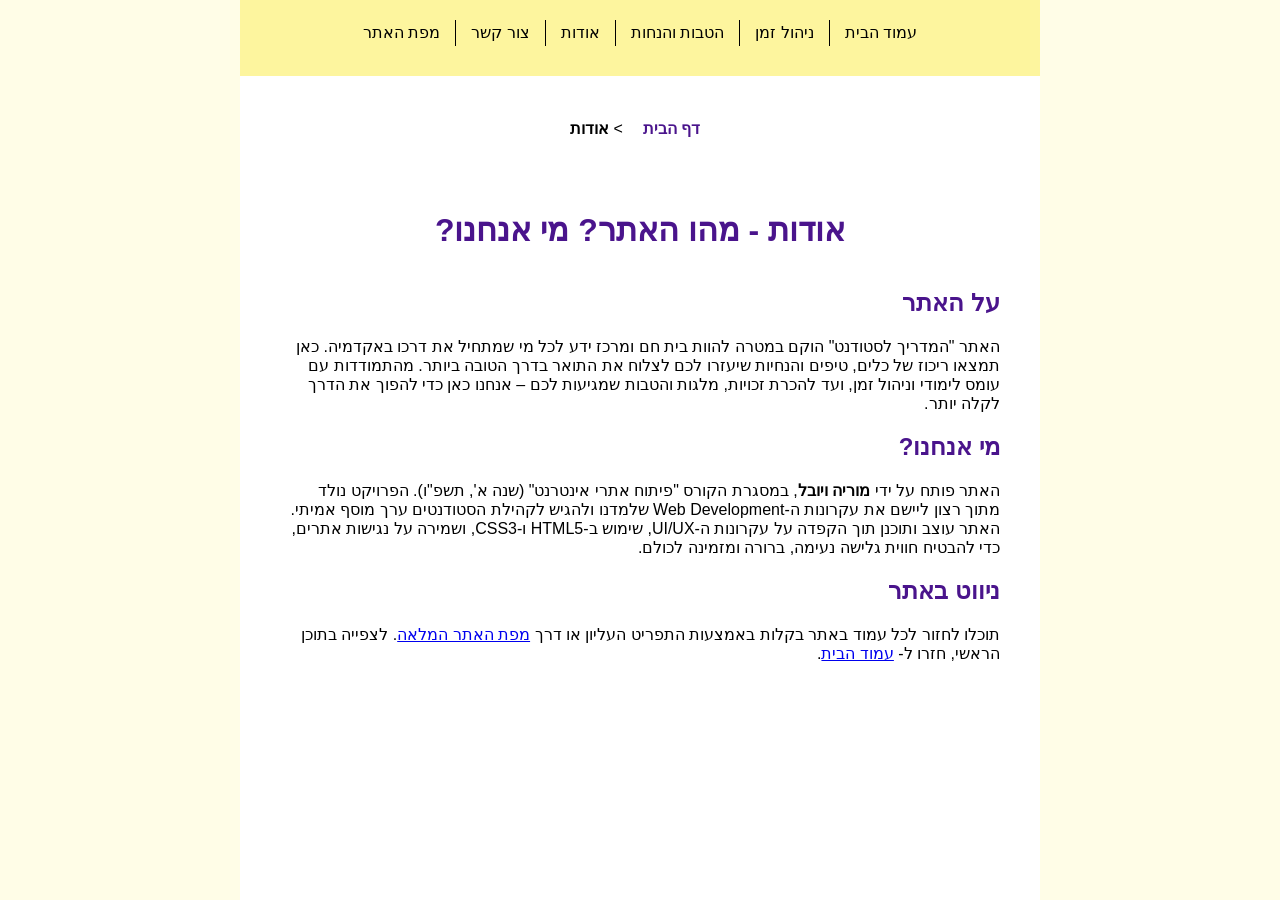
==== about.html @ 37c037d8 "הוספת אודות ןעיצוב" ====
<!DOCTYPE html>
<html lang="en">
<head>
    <meta charset="utf-8" />
    <title>המדריך לסטודנט | אודות</title>
    <meta name="description" content="אודותינו- מי אנחנו? מה קהל היעד והמטרות שלנו." />
    <meta name="keywords" content="סטודנטים, לימודים, תואר, הנחות, הטבות, ניהול זמן" />
    <meta name="author" content="Moria and Yuval" />
    <meta name="viewport" content="width=device-width, initial-scale=1.0, user-scalable=yes">

    <link href="styles/myStyle.css" rel="stylesheet" />
</head>
<body>
    <div id="container">
        <nav>
            <ul>
                <li><a href="index.html">עמוד הבית</a></li>
                <li><a href="time-management.html">ניהול זמן</a></li>
                <li><a href="discounts.html">הטבות והנחות</a></li>
                <li><a href="about.html">אודות</a></li>
                <li><a href="contactUs.html">צור קשר</a></li>
                <li><a href="sitemap.html">מפת האתר</a></li>
            </ul>
        </nav>
        <main>
        <nav class="breadcrumbs">
            <ul>
                <li><a href="index.html">דף הבית</a></li>
                <li>&gt;</li>
                <li><span>אודות</span></li>
            </ul>
        </nav>
    <h1>אודות - מהו האתר? מי אנחנו?</h1>

    <section>
        <h2>על האתר</h2>
        <p>
            האתר "המדריך לסטודנט" הוקם במטרה להוות בית חם ומרכז ידע לכל מי שמתחיל את דרכו באקדמיה.
            כאן תמצאו ריכוז של כלים, טיפים והנחיות שיעזרו לכם לצלוח את התואר בדרך הטובה ביותר.
            מהתמודדות עם עומס לימודי וניהול זמן, ועד להכרת זכויות, מלגות והטבות שמגיעות לכם – אנחנו כאן כדי להפוך את הדרך לקלה יותר.
        </p>
    </section>

    <section>
        <h2>מי אנחנו?</h2>
        <p>
            האתר פותח על ידי <strong>מוריה ויובל</strong>, במסגרת הקורס "פיתוח אתרי אינטרנט" (שנה א', תשפ"ו).
            הפרויקט נולד מתוך רצון ליישם את עקרונות ה-Web Development שלמדנו ולהגיש לקהילת הסטודנטים ערך מוסף אמיתי.
        </p>
        <p>
            האתר עוצב ותוכנן תוך הקפדה על עקרונות ה-UI/UX, שימוש ב-HTML5 ו-CSS3, ושמירה על נגישות אתרים,
            כדי להבטיח חווית גלישה נעימה, ברורה ומזמינה לכולם.
        </p>
    </section>

    <section>
        <h2>ניווט באתר</h2>
        <p>
            תוכלו לחזור לכל עמוד באתר בקלות באמצעות התפריט העליון או דרך
            <a href="sitemap.html">מפת האתר המלאה</a>.
            לצפייה בתוכן הראשי, חזרו ל-
            <a href="index.html">עמוד הבית</a>.
        </p>
    </section>
    </div>
</main>
</body>
</html>
---- styles/myStyle.css ----
﻿/* --- הגדרות בסיס --- */
* { margin: 0; padding: 0; box-sizing: border-box; }

body {
    direction: rtl;
    font-family: Arial, sans-serif;
    background-color: #fffde7; /* צהוב בהיר לרקע האתר */
}

#container {
    width: 800px;
    margin: 0 auto;
    background-color: white; /* רקע לבן לקופסת התוכן */
    min-height: 100vh;
    padding-bottom: 40px;
}

/* --- תפריט ראשי --- */
nav {
    background-color: #fdf59e; /* צהוב כהה לרצועת הניווט */
    padding: 20px 0;
    text-align: center;
}

nav ul {
    list-style-type: none;
    display: flex;
    justify-content: center;
}

nav ul li a {
    color: black;
    text-decoration: none;
    padding: 0 15px;
    border-right: 1px solid black; /* קו מימין לכל קישור */
    display: block;
}

/* ביטול הקו מהקישור האחרון (הכי שמאלי) */
nav ul li:first-child a {
    border-right: none;
}

/* --- פירורי לחם (ללא קווים) --- */
.breadcrumbs {
    padding: 20px 40px;
    background-color: white;
}

.breadcrumbs ul {
    list-style: none;
    display: flex;
}

.breadcrumbs ul li {
    margin-left: 5px;
}

.breadcrumbs ul li a {
    text-decoration: none;
    color: #4a148c;
    font-weight: bold;
    border: none !important; /* מבטיח שאין קווים כאן */
}

.breadcrumbs ul li span {
    color: #000;
    font-weight: bold;
}

/* --- תוכן האתר --- */
main {
    padding: 20px 40px;
    text-align: right;
}

h2, h3 { color: #4a148c; margin: 20px 0; }
li { margin-bottom: 10px; line-height: 1.6; }
h1 {
    text-align: center;
    font-size: 32px;
    margin: 40px 0;
    color: #4a148c; /* צבע סגול תואם לשאר האתר */
}

/* אם תרצי להוסיף הדגשה למילה ספציפית בתוך ה-h1 */
h1 span {
    color: #C21C1C;
}
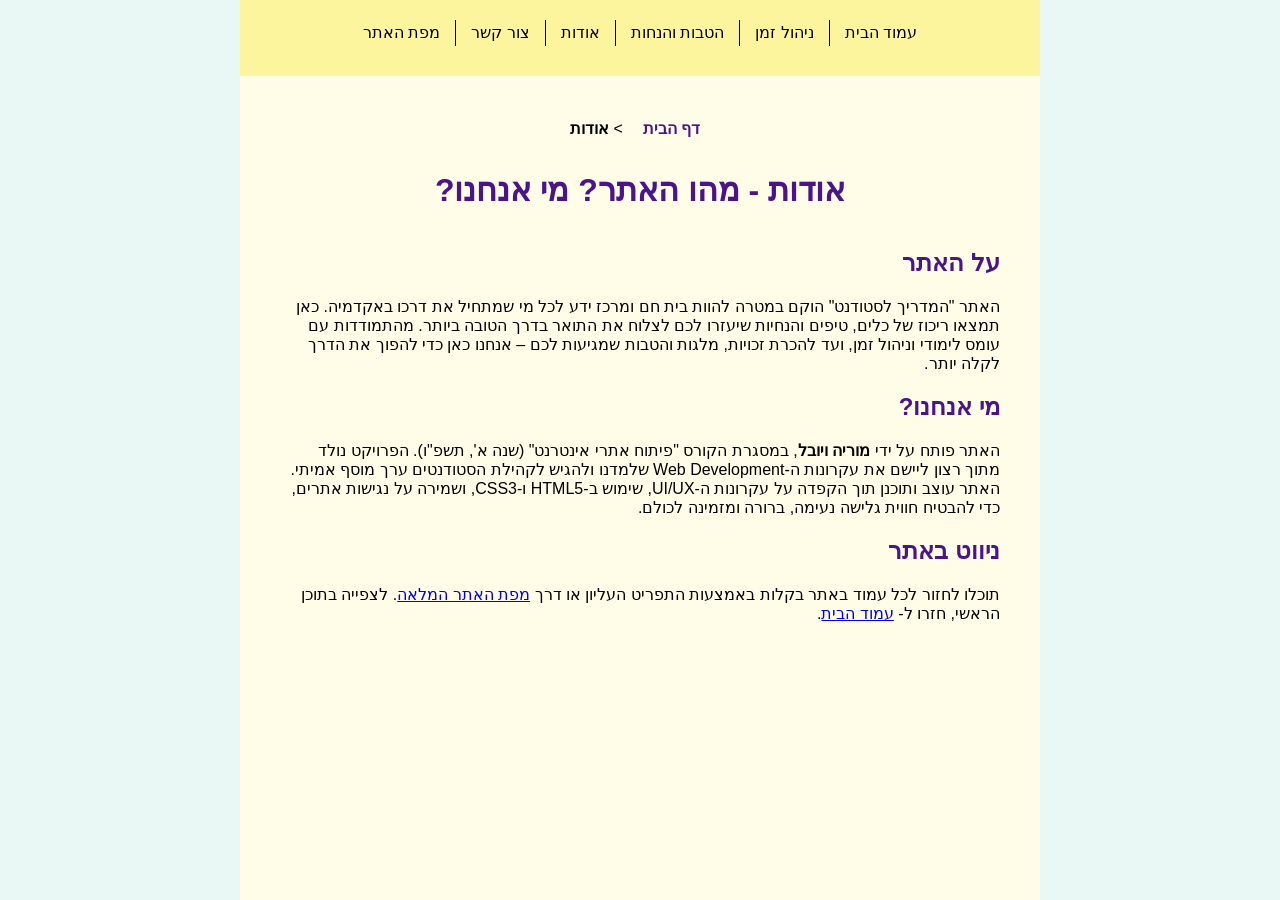
==== commit ae9e7457: "הוספת מפת האתר וצור קשר" ====
--- a/about.html
+++ b/about.html
@@ -19,7 +19,7 @@
                 <li><a href="discounts.html">הטבות והנחות</a></li>
                 <li><a href="about.html">אודות</a></li>
                 <li><a href="contactUs.html">צור קשר</a></li>
-                <li><a href="sitemap.html">מפת האתר</a></li>
+                <li><a href="siteMap.html">מפת האתר</a></li>
             </ul>
         </nav>
         <main>
--- a/styles/myStyle.css
+++ b/styles/myStyle.css
@@ -4,13 +4,13 @@
 body {
     direction: rtl;
     font-family: Arial, sans-serif;
-    background-color: #fffde7; /* צהוב בהיר לרקע האתר */
+    background-color: #e9f7f5; 
 }
 
 #container {
     width: 800px;
     margin: 0 auto;
-    background-color: white; /* רקע לבן לקופסת התוכן */
+    background-color: #fffde7; 
     min-height: 100vh;
     padding-bottom: 40px;
 }
@@ -44,7 +44,7 @@
 /* --- פירורי לחם (ללא קווים) --- */
 .breadcrumbs {
     padding: 20px 40px;
-    background-color: white;
+    background-color: #fffde7;
 }
 
 .breadcrumbs ul {
@@ -86,4 +86,92 @@
 /* אם תרצי להוסיף הדגשה למילה ספציפית בתוך ה-h1 */
 h1 span {
     color: #C21C1C;
+}
+#contactForm {
+    display: flex;
+    flex-direction: column;
+    gap: 15px; /* מרווח בין השורות */
+    width: 400px; /* רוחב הטופס */
+    margin: 0 auto;
+}
+
+.form-row {
+    display: flex;
+    justify-content: space-between; /* מרווח בין התווית לתיבה */
+    align-items: center;
+}
+
+.form-row label {
+    width: 120px; /* רוחב קבוע לתוויות - זה מה שיוצר את היישור! */
+    text-align: right;
+}
+
+.form-row input,
+.form-row textarea {
+    flex: 1; /* התיבות יתפסו את כל השטח הנותר */
+    padding: 8px;
+    border: 1px solid #ccc; /* גבול אפור עדין במקום אדום */
+    border-radius: 4px;
+}
+
+.button-row {
+    justify-content: flex-end; /* הכפתור יהיה בצד של התיבות */
+}
+
+button {
+    background-color: #4a148c;
+    color: white;
+    padding: 10px 25px;
+    border: none;
+    cursor: pointer;
+}
+h1 {
+    margin-top: 0;
+}
+.sitemap-container {
+    display: flex; /* מסדר את ה-sections בטורים */
+    justify-content: space-between;
+    gap: 20px;
+    margin-top: 30px;
+    text-align: right; /* יישור לימין */
+}
+
+.sitemap-column {
+    flex: 1; /* כל טור תופס מקום שווה */
+}
+
+.sitemap-column h2 {
+    color: #4a148c;
+    font-size: 1.2em;
+    border-bottom: 2px solid #fdf59e;
+    padding-bottom: 10px;
+    margin-bottom: 15px;
+}
+
+.sitemap-column ul {
+    list-style-type: none; /* מסיר את הנקודות */
+    padding: 0;
+}
+
+.sitemap-column li {
+    margin-bottom: 10px;
+}
+
+.sitemap-column a {
+    text-decoration: none;
+    color: #333;
+    transition: color 0.3s;
+}
+
+.sitemap-column a:hover {
+    color: #4a148c; /* אפקט צבע במעבר עכבר */
+    text-decoration: underline;
+}
+
+.disabled {
+    color: #999 !important;
+    cursor: not-allowed !important; /* זה מה שמציג את העיגול האדום */
+    pointer-events: none;          /* זה מה שמונע את הלחיצה */
+    text-decoration: none !important;
+    display: inline-block;
 }
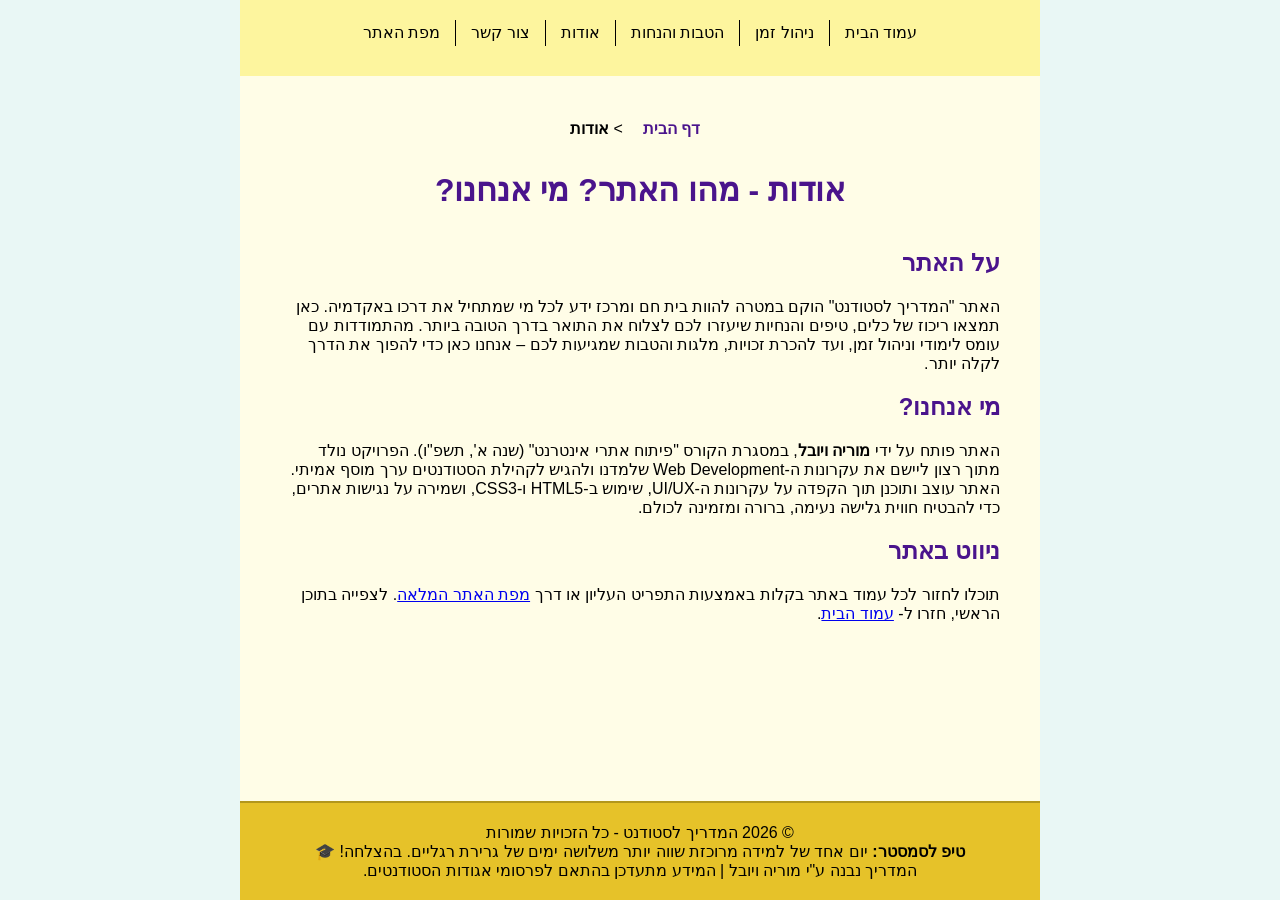
==== commit 48934b02: "עיצוב והוספת פוטר" ====
--- a/about.html
+++ b/about.html
@@ -65,4 +65,16 @@
     </div>
 </main>
 </body>
+<footer>
+    <p>© 2026 המדריך לסטודנט - כל הזכויות שמורות</p>
+    <div class="footer-container">
+        <div class="footer-message">
+            <p><strong>טיפ לסמסטר:</strong> יום אחד של למידה מרוכזת שווה יותר משלושה ימים של גרירת רגליים. בהצלחה! 🎓</p>
+        </div>
+
+        <div class="footer-info">
+            <p>המדריך נבנה ע"י מוריה ויובל | המידע מתעדכן בהתאם לפרסומי אגודות הסטודנטים.</p>
+        </div>
+    </div>
+</footer>
 </html>
--- a/styles/myStyle.css
+++ b/styles/myStyle.css
@@ -1,23 +1,33 @@
 ﻿/* --- הגדרות בסיס --- */
-* { margin: 0; padding: 0; box-sizing: border-box; }
+* {
+    margin: 0;
+    padding: 0;
+    box-sizing: border-box;
+}
+
+html, body {
+    height: 100%;
+}
 
 body {
     direction: rtl;
     font-family: Arial, sans-serif;
-    background-color: #e9f7f5; 
+    background-color: #e9f7f5;
+    display: flex;
+    flex-direction: column;
 }
 
 #container {
     width: 800px;
     margin: 0 auto;
-    background-color: #fffde7; 
-    min-height: 100vh;
+    background-color: #fffde7;
     padding-bottom: 40px;
+    flex: 1;
 }
 
 /* --- תפריט ראשי --- */
 nav {
-    background-color: #fdf59e; /* צהוב כהה לרצועת הניווט */
+    background-color: #fdf59e;
     padding: 20px 0;
     text-align: center;
 }
@@ -32,16 +42,15 @@
     color: black;
     text-decoration: none;
     padding: 0 15px;
-    border-right: 1px solid black; /* קו מימין לכל קישור */
+    border-right: 1px solid black;
     display: block;
 }
 
-/* ביטול הקו מהקישור האחרון (הכי שמאלי) */
 nav ul li:first-child a {
     border-right: none;
 }
 
-/* --- פירורי לחם (ללא קווים) --- */
+/* --- פירורי לחם --- */
 .breadcrumbs {
     padding: 20px 40px;
     background-color: #fffde7;
@@ -60,7 +69,7 @@
     text-decoration: none;
     color: #4a148c;
     font-weight: bold;
-    border: none !important; /* מבטיח שאין קווים כאן */
+    border: none !important;
 }
 
 .breadcrumbs ul li span {
@@ -74,48 +83,57 @@
     text-align: right;
 }
 
-h2, h3 { color: #4a148c; margin: 20px 0; }
-li { margin-bottom: 10px; line-height: 1.6; }
+h2, h3 {
+    color: #4a148c;
+    margin: 20px 0;
+}
+
+li {
+    margin-bottom: 10px;
+    line-height: 1.6;
+}
+
 h1 {
     text-align: center;
     font-size: 32px;
     margin: 40px 0;
-    color: #4a148c; /* צבע סגול תואם לשאר האתר */
-}
-
-/* אם תרצי להוסיף הדגשה למילה ספציפית בתוך ה-h1 */
+    color: #4a148c;
+    margin-top: 0;
+}
+
 h1 span {
     color: #C21C1C;
 }
+
+/* --- טופס צור קשר --- */
 #contactForm {
     display: flex;
     flex-direction: column;
-    gap: 15px; /* מרווח בין השורות */
-    width: 400px; /* רוחב הטופס */
+    gap: 15px;
+    width: 400px;
     margin: 0 auto;
 }
 
 .form-row {
     display: flex;
-    justify-content: space-between; /* מרווח בין התווית לתיבה */
+    justify-content: space-between;
     align-items: center;
 }
 
 .form-row label {
-    width: 120px; /* רוחב קבוע לתוויות - זה מה שיוצר את היישור! */
+    width: 120px;
     text-align: right;
 }
 
-.form-row input,
-.form-row textarea {
-    flex: 1; /* התיבות יתפסו את כל השטח הנותר */
+.form-row input, .form-row textarea {
+    flex: 1;
     padding: 8px;
-    border: 1px solid #ccc; /* גבול אפור עדין במקום אדום */
+    border: 1px solid #ccc;
     border-radius: 4px;
 }
 
 .button-row {
-    justify-content: flex-end; /* הכפתור יהיה בצד של התיבות */
+    justify-content: flex-end;
 }
 
 button {
@@ -125,19 +143,18 @@
     border: none;
     cursor: pointer;
 }
-h1 {
-    margin-top: 0;
-}
+
+/* --- מפת אתר --- */
 .sitemap-container {
-    display: flex; /* מסדר את ה-sections בטורים */
+    display: flex;
     justify-content: space-between;
     gap: 20px;
     margin-top: 30px;
-    text-align: right; /* יישור לימין */
+    text-align: right;
 }
 
 .sitemap-column {
-    flex: 1; /* כל טור תופס מקום שווה */
+    flex: 1;
 }
 
 .sitemap-column h2 {
@@ -149,7 +166,7 @@
 }
 
 .sitemap-column ul {
-    list-style-type: none; /* מסיר את הנקודות */
+    list-style-type: none;
     padding: 0;
 }
 
@@ -164,14 +181,25 @@
 }
 
 .sitemap-column a:hover {
-    color: #4a148c; /* אפקט צבע במעבר עכבר */
+    color: #4a148c;
     text-decoration: underline;
 }
 
 .disabled {
     color: #999 !important;
-    cursor: not-allowed !important; /* זה מה שמציג את העיגול האדום */
-    pointer-events: none;          /* זה מה שמונע את הלחיצה */
+    cursor: not-allowed !important;
+    pointer-events: none;
     text-decoration: none !important;
     display: inline-block;
+}
+
+/* --- פוטר --- */
+footer {
+    background-color: #e6c229;
+    color: #000000;
+    padding: 20px;
+    text-align: center;
+    width: 800px;
+    border-top: 2px solid #b3971c;
+    margin:0 auto;
 }
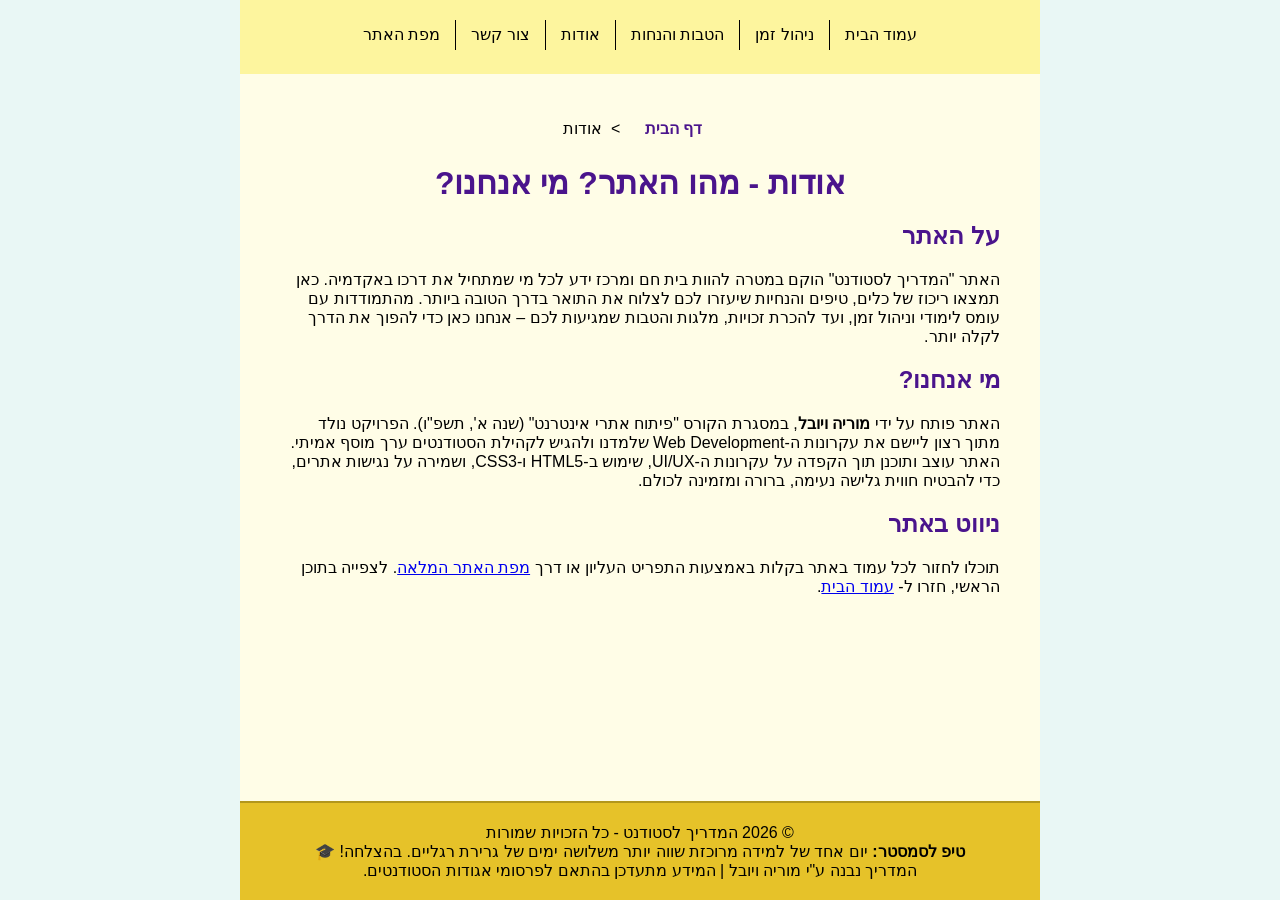
==== commit cd6a8394: "תיקון אינטרקציה" ====
--- a/about.html
+++ b/about.html
@@ -26,7 +26,6 @@
         <nav class="breadcrumbs">
             <ul>
                 <li><a href="index.html">דף הבית</a></li>
-                <li>&gt;</li>
                 <li><span>אודות</span></li>
             </ul>
         </nav>
--- a/styles/myStyle.css
+++ b/styles/myStyle.css
@@ -33,24 +33,40 @@
 }
 
 nav ul {
-    list-style-type: none;
-    display: flex;
-    justify-content: center;
+    list-style: none;
+    display: inline-block;
+    margin: 0;
+    padding: 0;
+}
+
+nav ul li {
+    display: inline-block;
+    float: right;
 }
 
 nav ul li a {
+    display: block;
     color: black;
     text-decoration: none;
     padding: 0 15px;
     border-right: 1px solid black;
-    display: block;
+    height: 30px;
+    line-height: 30px;
 }
 
 nav ul li:first-child a {
     border-right: none;
 }
 
-/* --- פירורי לחם --- */
+/* אינטראקציה רק לתפריט הראשי */
+nav ul li a:hover {
+    /* טקסט נשאר שחור */
+    color: black;
+    /* רקע חום שקפקף - השתמשתי ב-rgba כדי לשלוט בשקיפות */
+    background-color: rgba(74, 20, 140, 0.2);
+}
+
+/* --- פירורי לחם: עיצוב מבודד ללא float וללא hover של התפריט --- */
 .breadcrumbs {
     padding: 20px 40px;
     background-color: #fffde7;
@@ -58,23 +74,34 @@
 
 .breadcrumbs ul {
     list-style: none;
-    display: flex;
+    margin: 0;
+    padding: 0;
 }
 
 .breadcrumbs ul li {
-    margin-left: 5px;
+    display: inline; /* זה מונע מהחץ לרדת שורה */
+    float: none;     /* ביטול ה-float של התפריט */
 }
 
 .breadcrumbs ul li a {
     text-decoration: none;
     color: #4a148c;
     font-weight: bold;
-    border: none !important;
-}
-
-.breadcrumbs ul li span {
+    display: inline; /* ביטול ה-block של התפריט */
+}
+
+/* ביטול ה-hover של התפריט בפירורי לחם */
+.breadcrumbs ul li a:hover {
+    background-color: transparent;
+    text-decoration: underline;
+}
+
+/* הוספת החץ */
+.breadcrumbs ul li:not(:last-child):after {
+    content: " > ";
     color: #000;
-    font-weight: bold;
+    margin: 0 5px;
+    display: inline;
 }
 
 /* --- תוכן האתר --- */
@@ -83,21 +110,14 @@
     text-align: right;
 }
 
-h2, h3 {
+h1, h2, h3 {
     color: #4a148c;
     margin: 20px 0;
-}
-
-li {
-    margin-bottom: 10px;
-    line-height: 1.6;
 }
 
 h1 {
     text-align: center;
     font-size: 32px;
-    margin: 40px 0;
-    color: #4a148c;
     margin-top: 0;
 }
 
@@ -122,7 +142,6 @@
 
 .form-row label {
     width: 120px;
-    text-align: right;
 }
 
 .form-row input, .form-row textarea {
@@ -130,10 +149,6 @@
     padding: 8px;
     border: 1px solid #ccc;
     border-radius: 4px;
-}
-
-.button-row {
-    justify-content: flex-end;
 }
 
 button {
@@ -150,34 +165,21 @@
     justify-content: space-between;
     gap: 20px;
     margin-top: 30px;
-    text-align: right;
-}
-
-.sitemap-column {
-    flex: 1;
 }
 
 .sitemap-column h2 {
-    color: #4a148c;
     font-size: 1.2em;
     border-bottom: 2px solid #fdf59e;
     padding-bottom: 10px;
-    margin-bottom: 15px;
 }
 
 .sitemap-column ul {
     list-style-type: none;
-    padding: 0;
-}
-
-.sitemap-column li {
-    margin-bottom: 10px;
 }
 
 .sitemap-column a {
     text-decoration: none;
     color: #333;
-    transition: color 0.3s;
 }
 
 .sitemap-column a:hover {
@@ -185,12 +187,11 @@
     text-decoration: underline;
 }
 
-.disabled {
-    color: #999 !important;
-    cursor: not-allowed !important;
+/* קישור מושבת ללא important */
+nav .disabled, .sitemap-column .disabled {
+    color: #999;
+    cursor: not-allowed;
     pointer-events: none;
-    text-decoration: none !important;
-    display: inline-block;
 }
 
 /* --- פוטר --- */
@@ -201,5 +202,6 @@
     text-align: center;
     width: 800px;
     border-top: 2px solid #b3971c;
-    margin:0 auto;
+    margin: 0 auto;
+    margin-top: auto;
 }
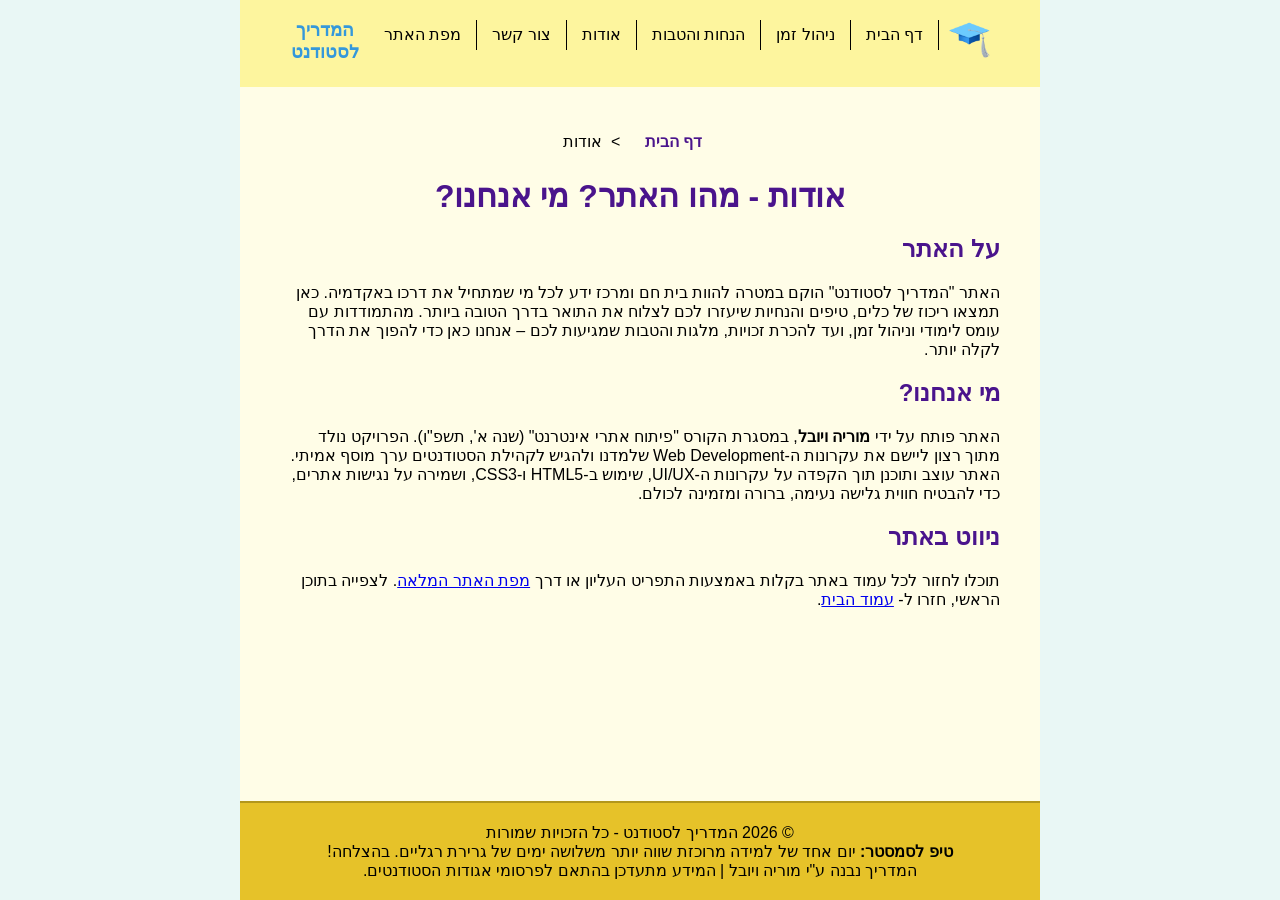
==== commit f4074f1d: "יישורים ותיקונים" ====
--- a/about.html
+++ b/about.html
@@ -14,12 +14,14 @@
     <div id="container">
         <nav>
             <ul>
-                <li><a href="index.html">עמוד הבית</a></li>
+                <li><img src="images/logo.png" alt="לוגו האתר" class="nav-logo"></li>
+                <li><a href="index.html">דף הבית</a></li>
                 <li><a href="time-management.html">ניהול זמן</a></li>
-                <li><a href="discounts.html">הטבות והנחות</a></li>
+                <li><a href="discounts.html">הנחות והטבות</a></li>
                 <li><a href="about.html">אודות</a></li>
                 <li><a href="contactUs.html">צור קשר</a></li>
                 <li><a href="siteMap.html">מפת האתר</a></li>
+                <li class="site-title">המדריך<br>לסטודנט</li>
             </ul>
         </nav>
         <main>
@@ -68,7 +70,7 @@
     <p>© 2026 המדריך לסטודנט - כל הזכויות שמורות</p>
     <div class="footer-container">
         <div class="footer-message">
-            <p><strong>טיפ לסמסטר:</strong> יום אחד של למידה מרוכזת שווה יותר משלושה ימים של גרירת רגליים. בהצלחה! 🎓</p>
+            <p><strong>טיפ לסמסטר:</strong> יום אחד של למידה מרוכזת שווה יותר משלושה ימים של גרירת רגליים. בהצלחה! </p>
         </div>
 
         <div class="footer-info">
--- a/styles/myStyle.css
+++ b/styles/myStyle.css
@@ -162,9 +162,10 @@
 /* --- מפת אתר --- */
 .sitemap-container {
     display: flex;
-    justify-content: space-between;
-    gap: 20px;
+    justify-content: center;   /* במקום space-between, נשתמש ב-center */
+    gap: 40px;                 /* עכשיו ה-gap באמת יקבע את המרחק ביניהן */
     margin-top: 30px;
+    margin-bottom: 50px;
 }
 
 .sitemap-column h2 {
@@ -204,4 +205,34 @@
     border-top: 2px solid #b3971c;
     margin: 0 auto;
     margin-top: auto;
+}
+
+/* עיצוב ה-ul הראשי */
+.navbar {
+    display: flex;          /* מציב את הכל בשורה אחת */
+    align-items: center;    /* מיישר את הכל לאמצע הגובה */
+    list-style: none;       /* מסיר את הנקודות של הרשימה */
+    gap: 20px;              /* רווח אחיד בין הפריטים */
+    background-color: #fffacd;
+    padding: 10px 20px;
+    margin: 0;
+}
+
+/* עיצוב הלוגו */
+.nav-logo {
+    height: 40px;
+    width: auto;
+    display: block;
+}
+
+/* עיצוב הכותרת */
+.site-title {
+    margin-left: auto;      /* דוחף הכל שמאלה */
+    font-size: 18px;
+    font-weight: bold;
+    color: #3498db;         /* תכלת */
+    line-height: 1.2;       /* קובע את המרחק בין השורות - קטן מ-1.5 בשביל מראה "לוגו" */
+    text-align: center;     /* ממקם את המילים אחת מתחת לשנייה בצורה מאוזנת */
+    font-family: sans-serif;
+    padding: 0 10px;
 }
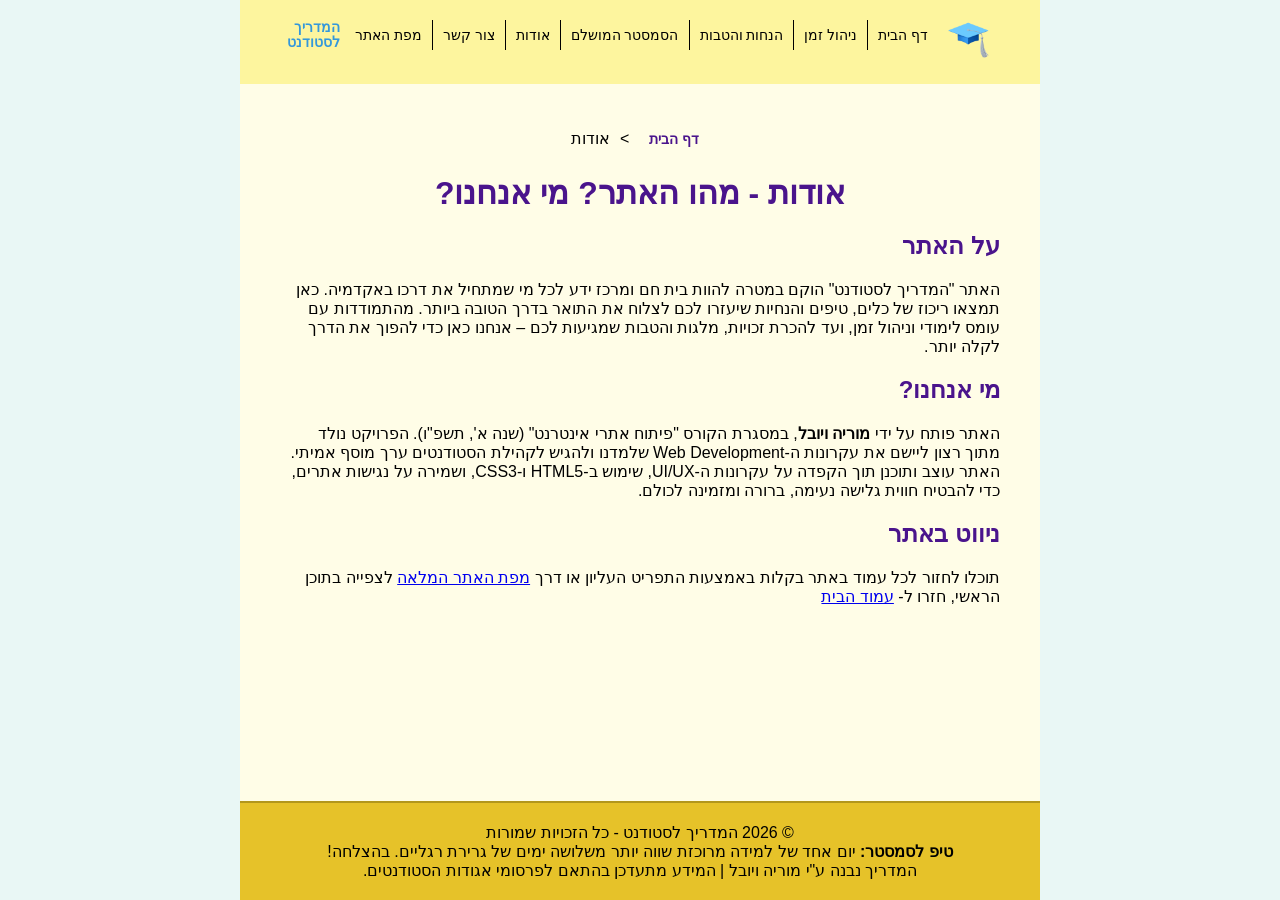
==== commit 84c2a488: "שורת ניווט" ====
--- a/about.html
+++ b/about.html
@@ -7,7 +7,7 @@
     <meta name="keywords" content="סטודנטים, לימודים, תואר, הנחות, הטבות, ניהול זמן" />
     <meta name="author" content="Moria and Yuval" />
     <meta name="viewport" content="width=device-width, initial-scale=1.0, user-scalable=yes">
-
+    <link rel="icon" type="image/jpeg" href="images/logo.png"/>
     <link href="styles/myStyle.css" rel="stylesheet" />
 </head>
 <body>
@@ -18,6 +18,7 @@
                 <li><a href="index.html">דף הבית</a></li>
                 <li><a href="time-management.html">ניהול זמן</a></li>
                 <li><a href="discounts.html">הנחות והטבות</a></li>
+                <li><a href="perfectSemester.html">הסמסטר המושלם</a></li>
                 <li><a href="about.html">אודות</a></li>
                 <li><a href="contactUs.html">צור קשר</a></li>
                 <li><a href="siteMap.html">מפת האתר</a></li>
@@ -58,24 +59,24 @@
         <h2>ניווט באתר</h2>
         <p>
             תוכלו לחזור לכל עמוד באתר בקלות באמצעות התפריט העליון או דרך
-            <a href="sitemap.html">מפת האתר המלאה</a>.
+            <a href="siteMap.html">מפת האתר המלאה</a>
             לצפייה בתוכן הראשי, חזרו ל-
-            <a href="index.html">עמוד הבית</a>.
+            <a href="index.html">עמוד הבית</a>
         </p>
     </section>
+        </main>
     </div>
-</main>
+    <footer>
+        <p>© 2026 המדריך לסטודנט - כל הזכויות שמורות</p>
+        <div class="footer-container">
+            <div class="footer-message">
+                <p><strong>טיפ לסמסטר:</strong> יום אחד של למידה מרוכזת שווה יותר משלושה ימים של גרירת רגליים. בהצלחה! </p>
+            </div>
+
+            <div class="footer-info">
+                <p>המדריך נבנה ע"י מוריה ויובל | המידע מתעדכן בהתאם לפרסומי אגודות הסטודנטים.</p>
+            </div>
+        </div>
+    </footer>   
 </body>
-<footer>
-    <p>© 2026 המדריך לסטודנט - כל הזכויות שמורות</p>
-    <div class="footer-container">
-        <div class="footer-message">
-            <p><strong>טיפ לסמסטר:</strong> יום אחד של למידה מרוכזת שווה יותר משלושה ימים של גרירת רגליים. בהצלחה! </p>
-        </div>
-
-        <div class="footer-info">
-            <p>המדריך נבנה ע"י מוריה ויובל | המידע מתעדכן בהתאם לפרסומי אגודות הסטודנטים.</p>
-        </div>
-    </div>
-</footer>
 </html>
--- a/styles/myStyle.css
+++ b/styles/myStyle.css
@@ -43,21 +43,26 @@
     display: inline-block;
     float: right;
 }
-
 nav ul li a {
     display: block;
     color: black;
     text-decoration: none;
-    padding: 0 15px;
+    padding: 0 10px;        /* צמצמנו מעט מ-15px ל-10px */
     border-right: 1px solid black;
     height: 30px;
     line-height: 30px;
-}
-
+    font-size: 14px;        /* הקטנו קצת כדי שהכל ייכנס בשורה */
+}
+
+/* 1. מסיר את הקו מהלוגו (האלמנט הראשון) */
 nav ul li:first-child a {
     border-right: none;
 }
 
+/* 2. מסיר את הקו מהקישור של "דף הבית" (האלמנט השני) */
+nav ul li:nth-child(2) a {
+    border-right: none;
+}
 /* אינטראקציה רק לתפריט הראשי */
 nav ul li a:hover {
     /* טקסט נשאר שחור */
@@ -227,12 +232,51 @@
 
 /* עיצוב הכותרת */
 .site-title {
-    margin-left: auto;      /* דוחף הכל שמאלה */
-    font-size: 18px;
+    margin-left: auto;
+    font-size: 14px;        /* הקטנה מ-18px ל-14px */
     font-weight: bold;
-    color: #3498db;         /* תכלת */
-    line-height: 1.2;       /* קובע את המרחק בין השורות - קטן מ-1.5 בשביל מראה "לוגו" */
-    text-align: center;     /* ממקם את המילים אחת מתחת לשנייה בצורה מאוזנת */
+    color: #3498db;
+    line-height: 1.1;
+    text-align: right;      /* בגלל שזה מימין, עדיף יישור לימין */
     font-family: sans-serif;
-    padding: 0 10px;
+    padding: 0 5px;         /* הקטנת הריווח בצדדים */
+    white-space: nowrap;    /* מונע מהטקסט לרדת שורה */
+    display: flex;          /* מאפשר לשלוט במיקום בקלות */
+    align-items: center;    /* ממקם אנכית מול שאר התפריט */
+}
+.hero {
+    width: 90%;
+    max-width: 1000px;
+    height: auto;           /* שינוי מ-280px ל-auto */
+    margin: 30px auto 10px;
+    overflow: hidden;
+    border-radius: 24px;
+    box-shadow: 0 8px 25px rgba(0, 0, 0, 0.15);
+    display: flex;          /* מוודא שהתמונה מתנהגת טוב בתוך ה-hero */
+}
+
+.hero img {
+    width: 100%;
+    height: auto;           /* התמונה תתאים את הגובה לרוחב */
+    display: block;
+}
+body {
+    direction:rtl;
+}
+img {
+    width: 100px;
+}
+.checkImg {
+    width: 90px;
+    opacity: 0.5;
+}
+.checkImgSelected {
+    width: 90px;
+    opacity: 1;
+}
+.hidden {
+    display: none;
+}
+.show {
+    display: block;
 }
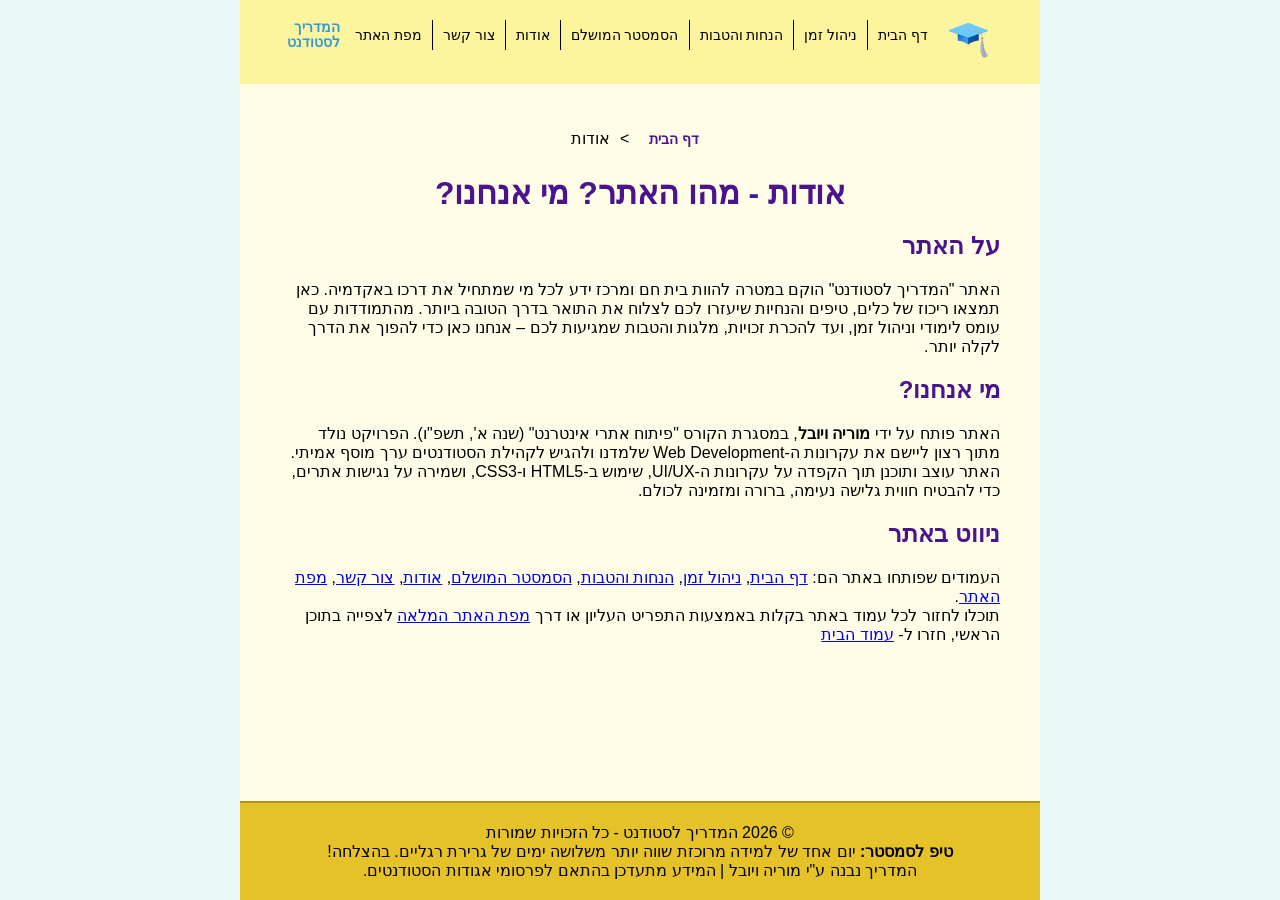
==== commit 983be264: "הוספה" ====
--- a/about.html
+++ b/about.html
@@ -57,6 +57,15 @@
 
     <section>
         <h2>ניווט באתר</h2>
+        <p>העמודים שפותחו באתר הם:
+            <a href="index.html">דף הבית</a>,
+            <a href="time-management.html">ניהול זמן</a>,
+            <a href="discounts.html">הנחות והטבות</a>,
+            <a href="perfectSemester.html">הסמסטר המושלם</a>,
+            <a href="about.html">אודות</a>,
+            <a href="contactUs.html">צור קשר</a>,
+            <a href="siteMap.html">מפת האתר</a>.
+        </p>
         <p>
             תוכלו לחזור לכל עמוד באתר בקלות באמצעות התפריט העליון או דרך
             <a href="siteMap.html">מפת האתר המלאה</a>
--- a/styles/myStyle.css
+++ b/styles/myStyle.css
@@ -1,4 +1,4 @@
-﻿/* --- הגדרות בסיס --- */
+﻿
 * {
     margin: 0;
     padding: 0;
@@ -25,7 +25,7 @@
     flex: 1;
 }
 
-/* --- תפריט ראשי --- */
+
 nav {
     background-color: #fdf59e;
     padding: 20px 0;
@@ -47,31 +47,29 @@
     display: block;
     color: black;
     text-decoration: none;
-    padding: 0 10px;        /* צמצמנו מעט מ-15px ל-10px */
+    padding: 0 10px;      
     border-right: 1px solid black;
     height: 30px;
     line-height: 30px;
-    font-size: 14px;        /* הקטנו קצת כדי שהכל ייכנס בשורה */
-}
-
-/* 1. מסיר את הקו מהלוגו (האלמנט הראשון) */
+    font-size: 14px;     
+}
+
+
 nav ul li:first-child a {
     border-right: none;
 }
 
-/* 2. מסיר את הקו מהקישור של "דף הבית" (האלמנט השני) */
+
 nav ul li:nth-child(2) a {
     border-right: none;
 }
-/* אינטראקציה רק לתפריט הראשי */
+
 nav ul li a:hover {
-    /* טקסט נשאר שחור */
+
     color: black;
-    /* רקע חום שקפקף - השתמשתי ב-rgba כדי לשלוט בשקיפות */
     background-color: rgba(74, 20, 140, 0.2);
 }
 
-/* --- פירורי לחם: עיצוב מבודד ללא float וללא hover של התפריט --- */
 .breadcrumbs {
     padding: 20px 40px;
     background-color: #fffde7;
@@ -84,24 +82,22 @@
 }
 
 .breadcrumbs ul li {
-    display: inline; /* זה מונע מהחץ לרדת שורה */
-    float: none;     /* ביטול ה-float של התפריט */
+    display: inline;
+    float: none;
 }
 
 .breadcrumbs ul li a {
     text-decoration: none;
     color: #4a148c;
     font-weight: bold;
-    display: inline; /* ביטול ה-block של התפריט */
-}
-
-/* ביטול ה-hover של התפריט בפירורי לחם */
+    display: inline;
+}
+
 .breadcrumbs ul li a:hover {
     background-color: transparent;
     text-decoration: underline;
 }
 
-/* הוספת החץ */
 .breadcrumbs ul li:not(:last-child):after {
     content: " > ";
     color: #000;
@@ -109,7 +105,7 @@
     display: inline;
 }
 
-/* --- תוכן האתר --- */
+
 main {
     padding: 20px 40px;
     text-align: right;
@@ -130,7 +126,7 @@
     color: #C21C1C;
 }
 
-/* --- טופס צור קשר --- */
+
 #contactForm {
     display: flex;
     flex-direction: column;
@@ -164,11 +160,10 @@
     cursor: pointer;
 }
 
-/* --- מפת אתר --- */
 .sitemap-container {
     display: flex;
-    justify-content: center;   /* במקום space-between, נשתמש ב-center */
-    gap: 40px;                 /* עכשיו ה-gap באמת יקבע את המרחק ביניהן */
+    justify-content: center;   
+    gap: 40px;              
     margin-top: 30px;
     margin-bottom: 50px;
 }
@@ -193,14 +188,14 @@
     text-decoration: underline;
 }
 
-/* קישור מושבת ללא important */
+
 nav .disabled, .sitemap-column .disabled {
     color: #999;
     cursor: not-allowed;
     pointer-events: none;
 }
 
-/* --- פוטר --- */
+
 footer {
     background-color: #e6c229;
     color: #000000;
@@ -212,71 +207,73 @@
     margin-top: auto;
 }
 
-/* עיצוב ה-ul הראשי */
+
 .navbar {
-    display: flex;          /* מציב את הכל בשורה אחת */
-    align-items: center;    /* מיישר את הכל לאמצע הגובה */
-    list-style: none;       /* מסיר את הנקודות של הרשימה */
-    gap: 20px;              /* רווח אחיד בין הפריטים */
+    display: flex;        
+    align-items: center;    
+    list-style: none;      
+    gap: 20px;             
     background-color: #fffacd;
     padding: 10px 20px;
     margin: 0;
 }
 
-/* עיצוב הלוגו */
+
 .nav-logo {
     height: 40px;
     width: auto;
     display: block;
 }
 
-/* עיצוב הכותרת */
+
 .site-title {
     margin-left: auto;
-    font-size: 14px;        /* הקטנה מ-18px ל-14px */
+    font-size: 14px;     
     font-weight: bold;
     color: #3498db;
     line-height: 1.1;
-    text-align: right;      /* בגלל שזה מימין, עדיף יישור לימין */
+    text-align: right;     
     font-family: sans-serif;
-    padding: 0 5px;         /* הקטנת הריווח בצדדים */
-    white-space: nowrap;    /* מונע מהטקסט לרדת שורה */
-    display: flex;          /* מאפשר לשלוט במיקום בקלות */
-    align-items: center;    /* ממקם אנכית מול שאר התפריט */
+    padding: 0 5px;         
+    white-space: nowrap; 
+    display: flex;          
+    align-items: center;   
 }
 .hero {
     width: 90%;
     max-width: 1000px;
-    height: auto;           /* שינוי מ-280px ל-auto */
+    height: auto;         
     margin: 30px auto 10px;
     overflow: hidden;
     border-radius: 24px;
     box-shadow: 0 8px 25px rgba(0, 0, 0, 0.15);
-    display: flex;          /* מוודא שהתמונה מתנהגת טוב בתוך ה-hero */
+    display: flex;         
 }
 
 .hero img {
     width: 100%;
-    height: auto;           /* התמונה תתאים את הגובה לרוחב */
-    display: block;
-}
-body {
-    direction:rtl;
-}
-img {
-    width: 100px;
-}
-.checkImg {
+    height: auto;           
+    display: block;
+}
+
+main form img {
     width: 90px;
-    opacity: 0.5;
-}
-.checkImgSelected {
-    width: 90px;
-    opacity: 1;
+    height: auto;
+    display: none; 
+    margin: 10px 0;
+}
+
+main form img.show {
+    display: block;
+}
+
+
+main form img.hidden {
+    display: none;
 }
 .hidden {
     display: none;
 }
 .show {
     display: block;
-}+} 
